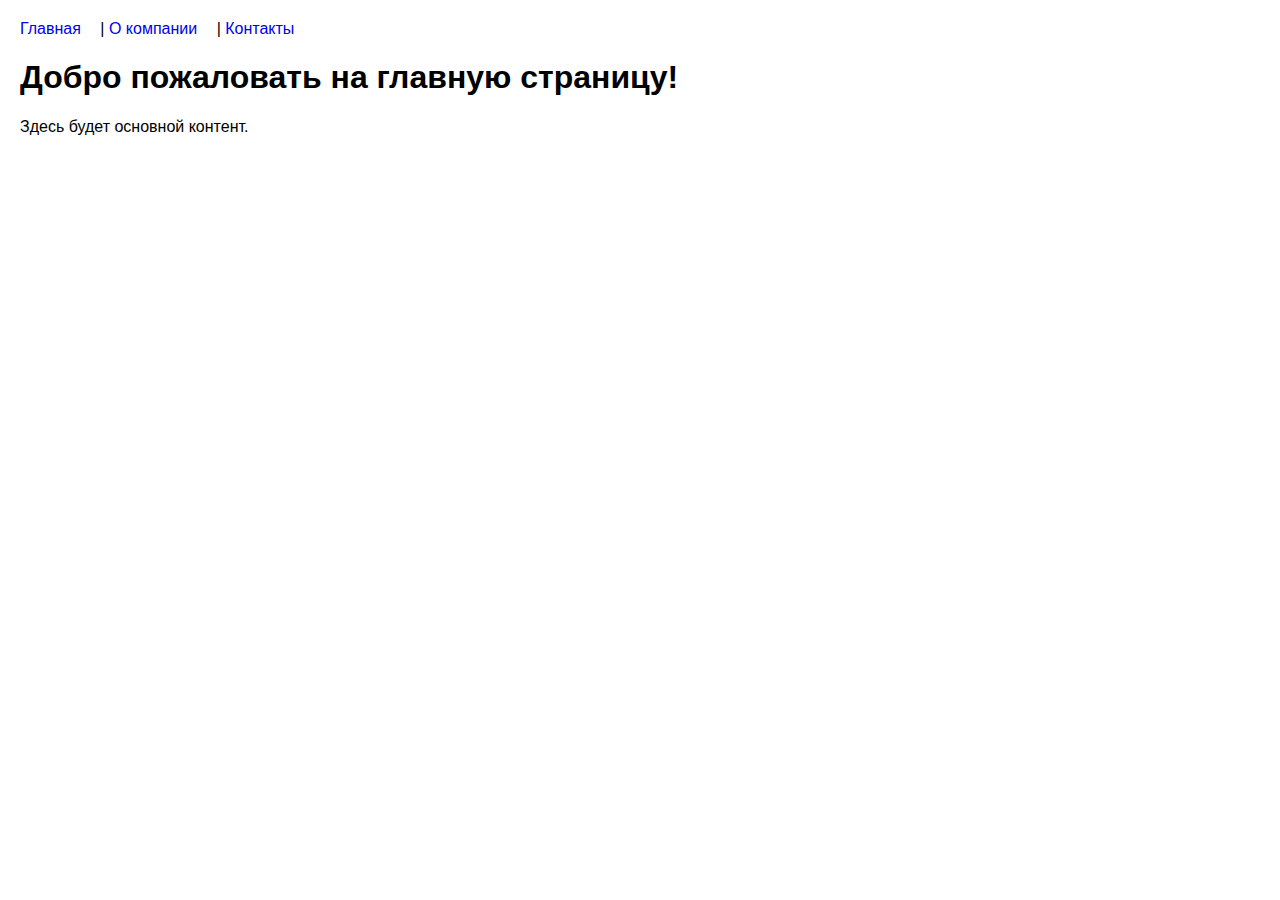
==== index.html @ d11723ac "Add files via upload" ====
<!DOCTYPE html>
<html lang="ru">
<head>
  <meta charset="UTF-8">
  <title>Главная страница</title>
  <link rel="stylesheet" href="index.css">
</head>
<body>
  <nav>
    <a href="index.html">Главная</a> |
    <a href="about.html">О компании</a> |
    <a href="contacts.html">Контакты</a>
  </nav>

  <h1>Добро пожаловать на главную страницу!</h1>
  <p>Здесь будет основной контент.</p>
</body>
</html>
---- index.css ----
body {
    font-family: sans-serif;
    margin: 20px;
  }
  
  nav {
    margin-bottom: 20px;
  }
  
  nav a {
    text-decoration: none;
    margin-right: 15px;
  }
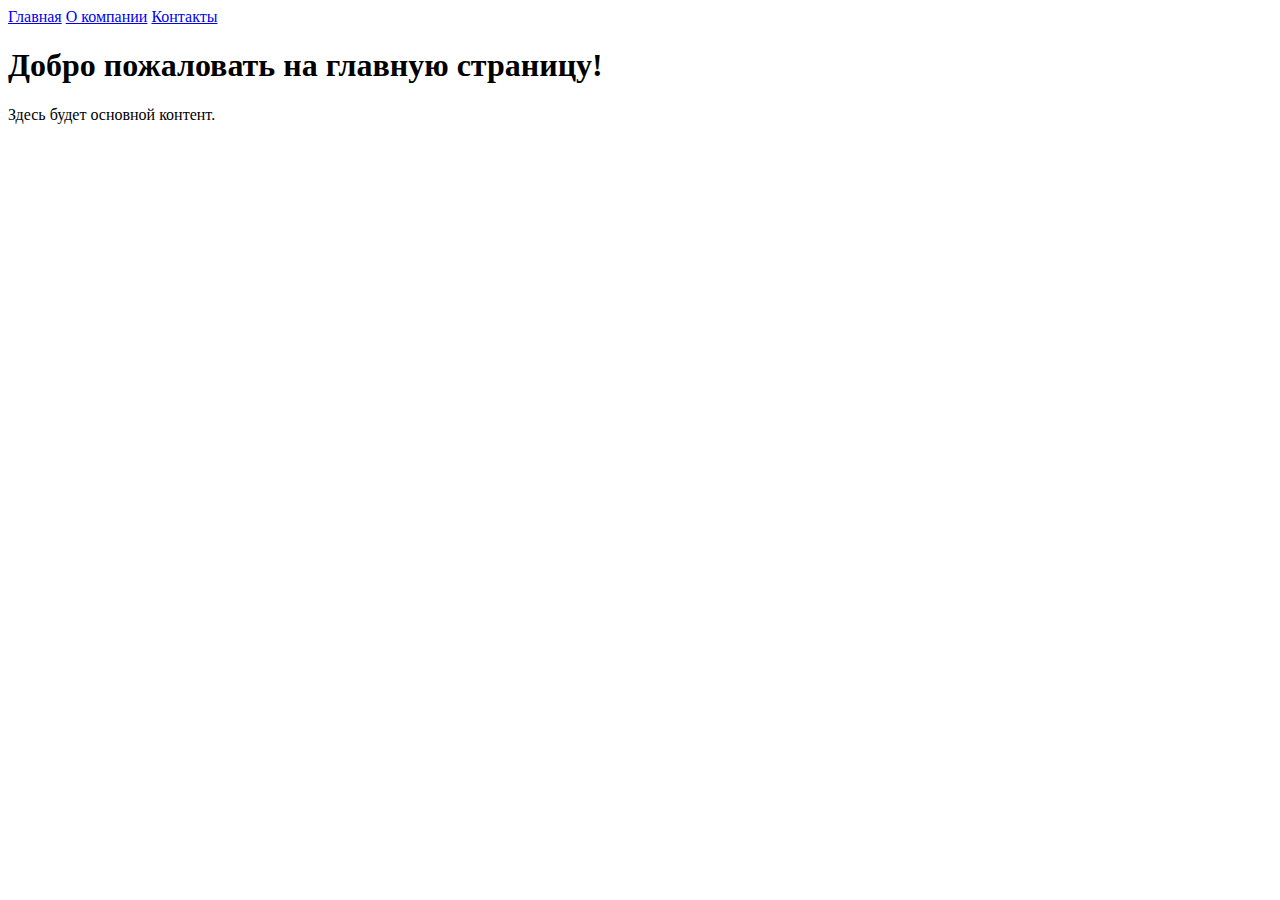
==== commit 3d709e67: "Update index.html" ====
--- a/index.html
+++ b/index.html
@@ -3,16 +3,18 @@
 <head>
   <meta charset="UTF-8">
   <title>Главная страница</title>
-  <link rel="stylesheet" href="index.css">
+  <link rel="stylesheet" href="styles.css">
 </head>
 <body>
   <nav>
-    <a href="index.html">Главная</a> |
-    <a href="about.html">О компании</a> |
+    <a href="index.html">Главная</a>
+    <a href="about.html">О компании</a>
     <a href="contacts.html">Контакты</a>
   </nav>
 
-  <h1>Добро пожаловать на главную страницу!</h1>
-  <p>Здесь будет основной контент.</p>
+  <section>
+    <h1>Добро пожаловать на главную страницу!</h1>
+    <p>Здесь будет основной контент.</p>
+  </section>
 </body>
 </html>
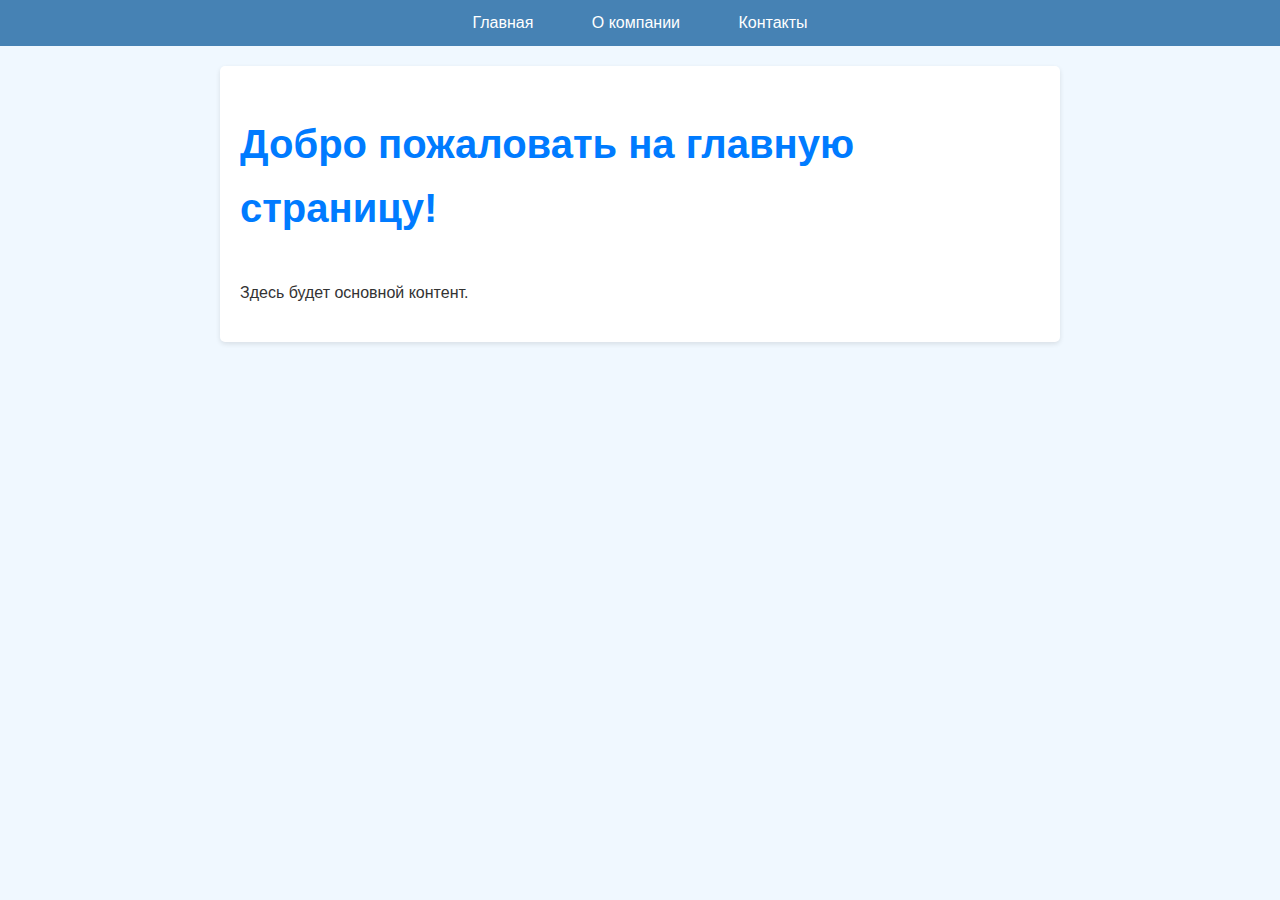
==== commit b068f444: "Update index.html" ====
--- a/index.html
+++ b/index.html
@@ -3,7 +3,7 @@
 <head>
   <meta charset="UTF-8">
   <title>Главная страница</title>
-  <link rel="stylesheet" href="styles.css">
+  <link rel="stylesheet" href="index.css">
 </head>
 <body>
   <nav>
--- a/index.css
+++ b/index.css
@@ -0,0 +1,42 @@
+body {
+  font-family: 'Arial', sans-serif;
+  margin: 0;
+  padding: 0;
+  background-color: #f0f8ff; 
+  color: #333;
+  line-height: 1.6;
+}
+
+nav {
+  background-color: #4682B4; 
+  padding: 10px 0;
+  text-align: center;
+}
+
+nav a {
+  color: white;
+  text-decoration: none;
+  margin: 0 15px;
+  padding: 8px 12px;
+  border-radius: 5px;
+  transition: background-color 0.3s;
+}
+
+nav a:hover {
+  background-color: #2B628C; 
+}
+
+h1 {
+  font-size: 2.5em; 
+  color: #007bff; 
+  margin-bottom: 1em;
+}
+
+section {
+  max-width: 800px;
+  margin: 20px auto;
+  padding: 20px;
+  background-color: white;
+  border-radius: 5px;
+  box-shadow: 0 2px 5px rgba(0, 0, 0, 0.1);
+}
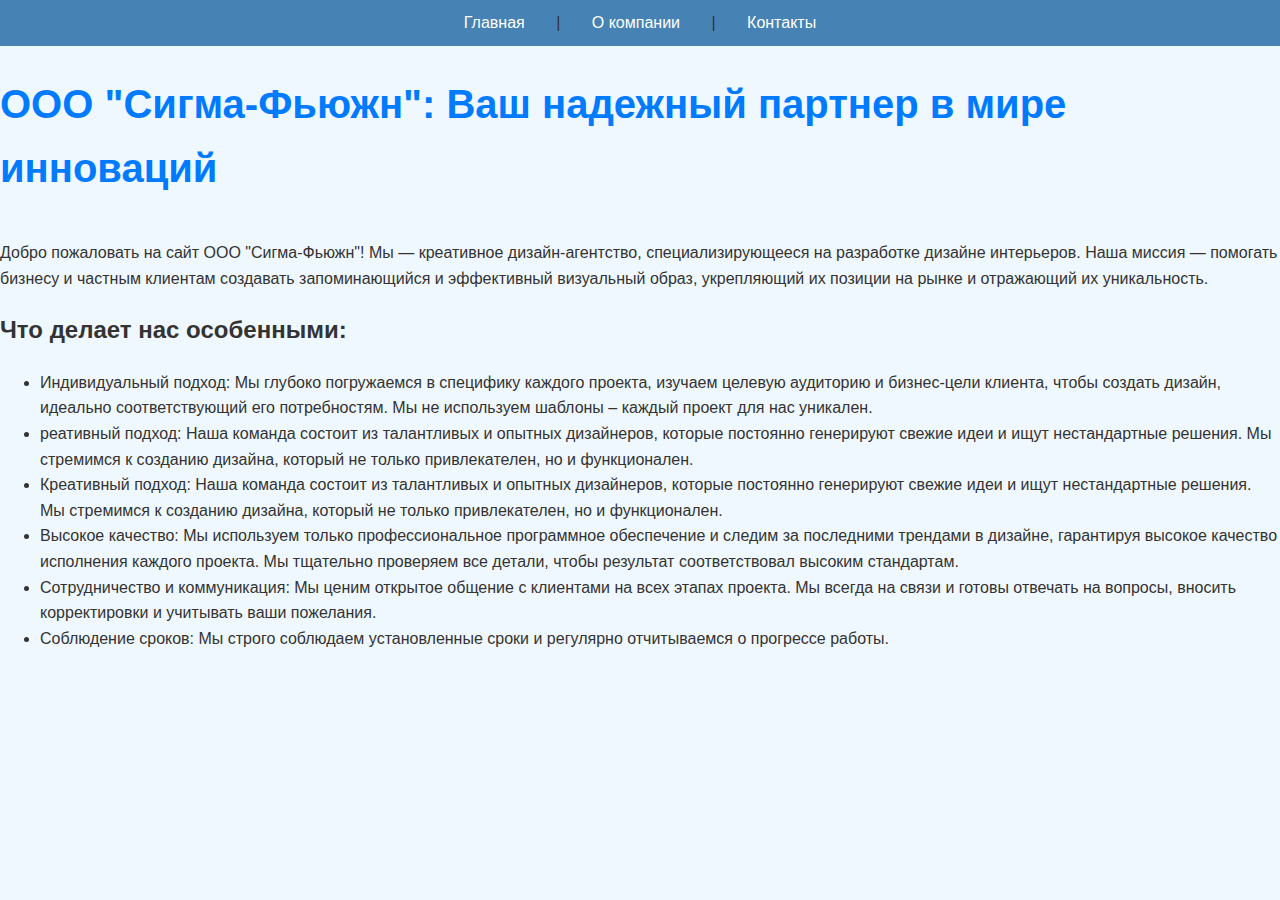
==== commit d35ae5e8: "Update index.html" ====
--- a/index.html
+++ b/index.html
@@ -6,15 +6,24 @@
   <link rel="stylesheet" href="index.css">
 </head>
 <body>
-  <nav>
-    <a href="index.html">Главная</a>
-    <a href="about.html">О компании</a>
+  <nav class="nav">
+    <a href="index.html">Главная</a> |
+    <a href="about.html">О компании</a> |
     <a href="contacts.html">Контакты</a>
   </nav>
 
-  <section>
-    <h1>Добро пожаловать на главную страницу!</h1>
-    <p>Здесь будет основной контент.</p>
-  </section>
+  <h1>ООО "Сигма-Фьюжн": Ваш надежный партнер в мире инноваций
+  </h1>
+  <p>Добро пожаловать на сайт ООО "Сигма-Фьюжн"! Мы — креативное дизайн-агентство, специализирующееся на разработке дизайне интерьеров. Наша миссия — помогать бизнесу и частным клиентам создавать запоминающийся и эффективный визуальный образ, укрепляющий их позиции на рынке и отражающий их уникальность.</p>
+  <h2>Что делает нас особенными:</h2>
+  <ul class="marker">
+    <li>Индивидуальный подход: Мы глубоко погружаемся в специфику каждого проекта, изучаем целевую аудиторию и бизнес-цели клиента, чтобы создать дизайн, идеально соответствующий его потребностям. Мы не используем шаблоны – каждый проект для нас уникален.</li>
+    <li>реативный подход: Наша команда состоит из талантливых и опытных дизайнеров, которые постоянно генерируют свежие идеи и ищут нестандартные решения. Мы стремимся к созданию дизайна, который не только привлекателен, но и функционален.</li>
+    <li>Креативный подход: Наша команда состоит из талантливых и опытных дизайнеров, которые постоянно генерируют свежие идеи и ищут нестандартные решения. Мы стремимся к созданию дизайна, который не только привлекателен, но и функционален.</li>
+    <li> Высокое качество: Мы используем только профессиональное программное обеспечение и следим за последними трендами в дизайне, гарантируя высокое качество исполнения каждого проекта. Мы тщательно проверяем все детали, чтобы результат соответствовал высоким стандартам.</li>
+    <li>Сотрудничество и коммуникация: Мы ценим открытое общение с клиентами на всех этапах проекта. Мы всегда на связи и готовы отвечать на вопросы, вносить корректировки и учитывать ваши пожелания.</li>
+    <li>Соблюдение сроков: Мы строго соблюдаем установленные сроки и регулярно отчитываемся о прогрессе работы.</li>
+  </ul>
+  </p>
 </body>
 </html>
